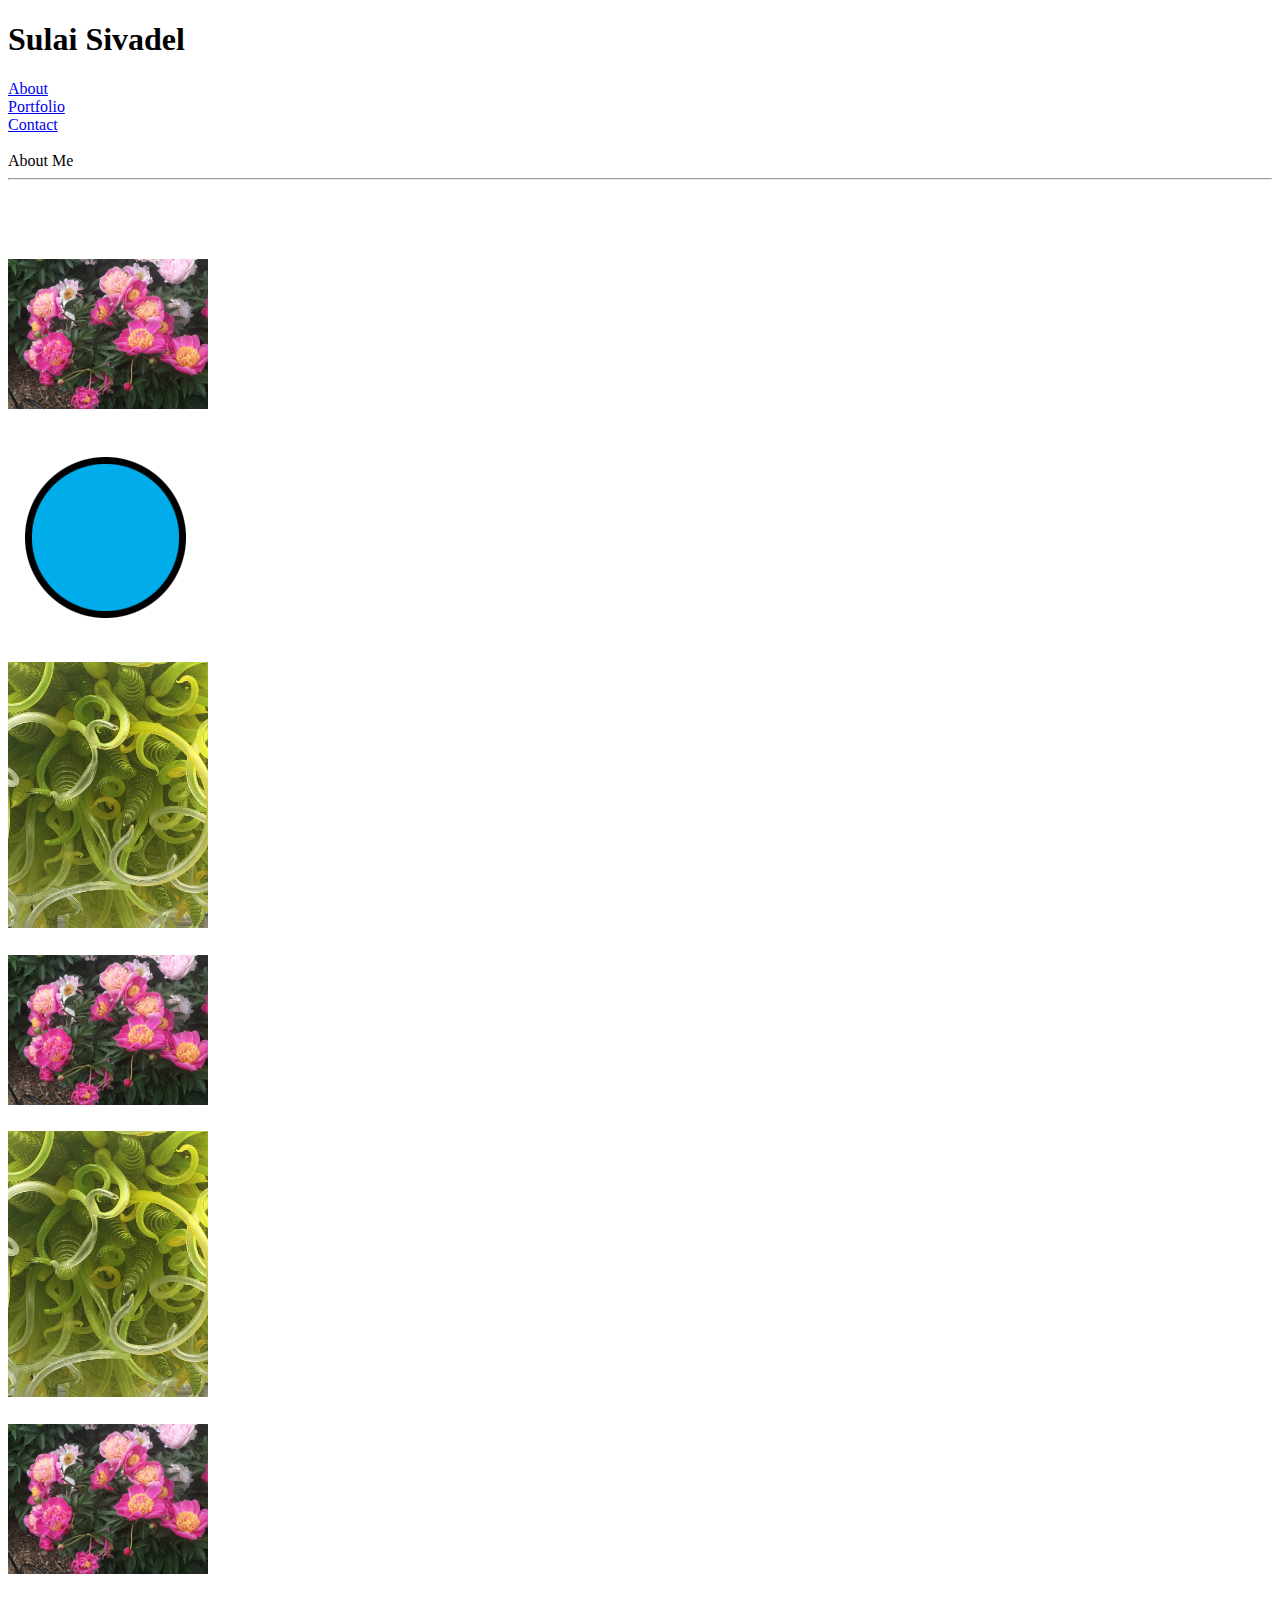
==== contact.html @ ee3b8270 "style.css updated" ====
<!doctype html>
<html lang="en">
<head>
    <!-- Required meta tags -->
    <meta charset="utf-8">
    <meta name="viewport" content="width=device-width, initial-scale=1, shrink-to-fit=no">
    <!-- Bootstrap CSS -->
    <link rel="stylesheet" href="https://stackpath.bootstrapcdn.com/bootstrap/4.1.1/css/bootstrap.min.css" integrity="sha384-WskhaSGFgHYWDcbwN70/dfYBj47jz9qbsMId/iRN3ewGhXQFZCSftd1LZCfmhktB" crossorigin="anonymous">
    <script src="https://code.jquery.com/jquery-3.2.1.slim.min.js" integrity="sha384-KJ3o2DKtIkvYIK3UENzmM7KCkRr/rE9/Qpg6aAZGJwFDMVNA/GpGFF93hXpG5KkN" crossorigin="anonymous"></script>
    <link rel="styles.css"

<script src="https://cdnjs.cloudflare.com/ajax/libs/popper.js/1.12.9/umd/popper.min.js" integrity="sha384-ApNbgh9B+Y1QKtv3Rn7W3mgPxhU9K/ScQsAP7hUibX39j7fakFPskvXusvfa0b4Q" crossorigin="anonymous">
</script>
<script src="https://maxcdn.bootstrapcdn.com/bootstrap/4.0.0/js/bootstrap.min.js" integrity="sha384-JZR6Spejh4U02d8jOt6vLEHfe/JQGiRRSQQxSfFWpi1MquVdAyjUar5+76PVCmYl" crossorigin="anonymous">
</script>
<div class="p-3 mb-2 bg-dark text-white"></div>
<div class="d-flex p-2"
<div class="card text-center">
  <div class="card-header">
      <h1>Sulai Sivadel
      </h1>
  </div>
  <div class-"d-inline-flex p-2"
      <ul class="nav justify-content-end">
        <li class="nav-item">
          <a class="nav-link active" href="#">About</a>
            </li>
        <li class="nav-item">
              <a class="nav-link" href="#">Portfolio</a>
            </li>
            <li class="nav-item">
              <a class="nav-link" href="#">Contact</a>
            </li>
            <li class="nav-item">
              <a class="nav-link disabled" href="#"></a>
        </li>
      </ul>
  </div>
  </div>
<title>Aspiring Web Engineer</title>
  <script src="https://ajax.googleapis.com/ajax/libs/jquery/3.3.1/jquery.min.js"></script>
  <script src="https://maxcdn.bootstrapcdn.com/bootstrap/3.3.7/js/bootstrap.min.js"></script>
</head>
<title>Aspiring Web Engineer</title>
<body>
<div class="h2">About Me</h2> 
<hr>
<!-- Our rows function in containers (grid created). -->
  <div class="container">

      <!-- Our columns function in rows. -->
      <div class="row">
  
        <!-- Columns have 12 areas of width to work with. -->
  
        <!-- One third of screen (4/12) -->
        <div class="col-md-4">
          <!-- This is column 1 of 3 -->
        </div>
  
        <!-- One third of screen (4/12) -->
        <div class="col-md-4">
          <!-- This is column 2 of 3 -->
        </div>
  
        <!-- One third of screen (4/12) -->
        <div class="col-md-4">
  
          <!-- This is column 3 of 3 -->
        </div>
  
        <!-- Columns float left, so all adjacent rows will appear next to each other (as long as not all space gets taken up) -->
      </div>
  
    </div>
  <!-- Creates the Overall Grid -->
    <div class="container">
  
      <!-- First Row -->
      <div class="row">
  
        <!-- First (and only column) -->
        <div class="col-md-12">
          <h1></h1>
        </div>
      </div>
      <br>
      <br>
      
      <!-- Second Row -->
      <div class="row">
  
        <!-- First of two columns -->
        <div class="col-md-6">
          <h5><img src="assets/images/flower.jpg" width="200px" > </h1>
        </div>
  
        <!-- Second of two columns -->
        <div class="col-md-6">
          <h5><img src="assets/images/200x.png" width="200px" </h1>
        </div>
      </div>
  
      <div class="row">
  
          <!-- First of two columns -->
          <!-- First of two columns -->
              <div class="col-md-6">
                <h5><img src="assets/images/glassflower.jpg" width="200px"  </h1>
              </div>
              <div class="col-md-6">
            <h5><img src="assets/images/flower.jpg" width="200px" </h1>
          </div>
          <div class="col-md-6">
              <h5><img src="assets/images/glassflower.jpg" width="200px"  </h1>
            </div>
            <div class="col-md-6">
          <h5><img src="assets/images/flower.jpg" width="200px" </h1>
        </div>
    
    </div>
    </div>

<center>  
<div class="card-footer text-muted">
    Copyright © Sulai Sivadel
</center>
</div>
    <!-- Optional JavaScript -->
    <!-- jQuery first, then Popper.js, then Bootstrap JS -->
    <script src="https://code.jquery.com/jquery-3.3.1.slim.min.js" integrity="sha384-q8i/X+965DzO0rT7abK41JStQIAqVgRVzpbzo5smXKp4YfRvH+8abtTE1Pi6jizo" crossorigin="anonymous">
    </script>
    <script src="https://cdnjs.cloudflare.com/ajax/libs/popper.js/1.14.3/umd/popper.min.js" integrity="sha384-ZMP7rVo3mIykV+2+9J3UJ46jBk0WLaUAdn689aCwoqbBJiSnjAK/l8WvCWPIPm49" crossorigin="anonymous">
    </script>
    <script src="https://stackpath.bootstrapcdn.com/bootstrap/4.1.1/js/bootstrap.min.js" integrity="sha384-smHYKdLADwkXOn1EmN1qk/HfnUcbVRZyYmZ4qpPea6sjB/pTJ0euyQp0Mk8ck+5T" crossorigin="anonymous">
    </script>
</div>
</div>
<div class="p-3 mb-2 bg-dark text-white"></div>
</body>
</html>


<!-- Extra small devices (phones, less than 768px) */
/* No media query since this is the default in Bootstrap */

/* Small devices (tablets, 768px and up) */
@media (min-width: @screen-sm-min) { 768px};

/* Medium devices (desktops, 992px and up) */
@media (min-width: @screen-md-min) { 980px}

/* Large devices (large desktops, 1200px and up) */
@media (min-width: @screen-lg-min) { 640px}

/*We occasionally expand on these media queries to include a max-width to limit CSS to a narrower set of devices.*/
#card-header{
    background:#5caaa5;
    font:#fff;
    text-align: left;
}
#card-footer text-muted{
        width:718px;
        height:20px;
        background:#141414;
        padding:25px;
        align-content: center;
}
#rectangle {
	width: 710px;
	height: 10px;
	background: #5caaa5;
}
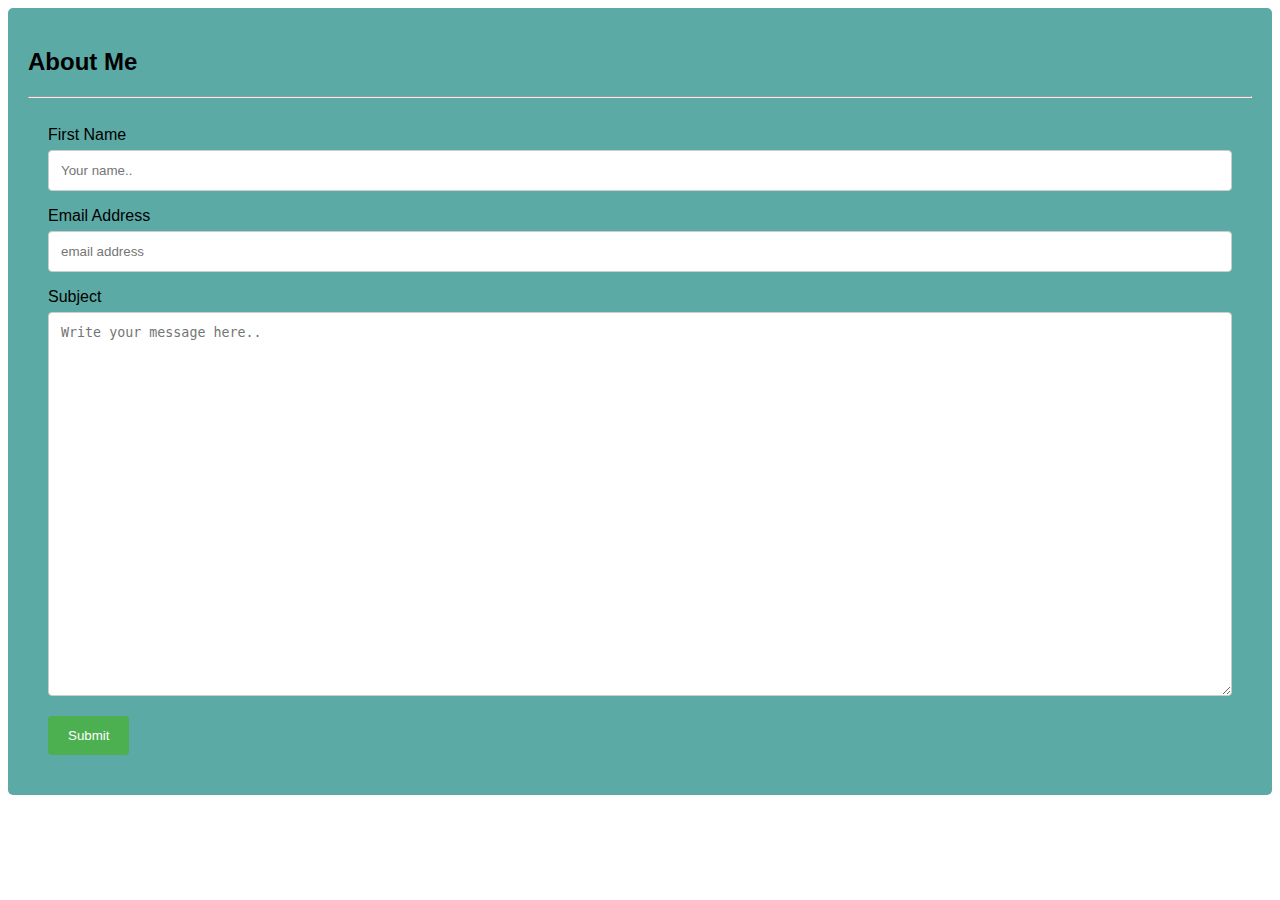
==== commit 9b971c86: "added contact.html" ====
--- a/contact.html
+++ b/contact.html
@@ -1,144 +1,78 @@
-<!doctype html>
-<html lang="en">
+<!DOCTYPE html>
+<html>
 <head>
-    <!-- Required meta tags -->
-    <meta charset="utf-8">
-    <meta name="viewport" content="width=device-width, initial-scale=1, shrink-to-fit=no">
-    <!-- Bootstrap CSS -->
-    <link rel="stylesheet" href="https://stackpath.bootstrapcdn.com/bootstrap/4.1.1/css/bootstrap.min.css" integrity="sha384-WskhaSGFgHYWDcbwN70/dfYBj47jz9qbsMId/iRN3ewGhXQFZCSftd1LZCfmhktB" crossorigin="anonymous">
-    <script src="https://code.jquery.com/jquery-3.2.1.slim.min.js" integrity="sha384-KJ3o2DKtIkvYIK3UENzmM7KCkRr/rE9/Qpg6aAZGJwFDMVNA/GpGFF93hXpG5KkN" crossorigin="anonymous"></script>
-    <link rel="styles.css"
+<meta name="viewport" content="width=device-width, initial-scale=1">
+<style>
+body {font-family: Arial, Helvetica, sans-serif;}
 
-<script src="https://cdnjs.cloudflare.com/ajax/libs/popper.js/1.12.9/umd/popper.min.js" integrity="sha384-ApNbgh9B+Y1QKtv3Rn7W3mgPxhU9K/ScQsAP7hUibX39j7fakFPskvXusvfa0b4Q" crossorigin="anonymous">
-</script>
-<script src="https://maxcdn.bootstrapcdn.com/bootstrap/4.0.0/js/bootstrap.min.js" integrity="sha384-JZR6Spejh4U02d8jOt6vLEHfe/JQGiRRSQQxSfFWpi1MquVdAyjUar5+76PVCmYl" crossorigin="anonymous">
-</script>
-<div class="p-3 mb-2 bg-dark text-white"></div>
-<div class="d-flex p-2"
-<div class="card text-center">
-  <div class="card-header">
-      <h1>Sulai Sivadel
-      </h1>
-  </div>
-  <div class-"d-inline-flex p-2"
-      <ul class="nav justify-content-end">
-        <li class="nav-item">
-          <a class="nav-link active" href="#">About</a>
-            </li>
-        <li class="nav-item">
-              <a class="nav-link" href="#">Portfolio</a>
-            </li>
-            <li class="nav-item">
-              <a class="nav-link" href="#">Contact</a>
-            </li>
-            <li class="nav-item">
-              <a class="nav-link disabled" href="#"></a>
-        </li>
-      </ul>
-  </div>
-  </div>
-<title>Aspiring Web Engineer</title>
-  <script src="https://ajax.googleapis.com/ajax/libs/jquery/3.3.1/jquery.min.js"></script>
-  <script src="https://maxcdn.bootstrapcdn.com/bootstrap/3.3.7/js/bootstrap.min.js"></script>
+input[type=text], select, textarea {
+    width: 100%;
+    padding: 12px;
+    border: 1px solid #ccc;
+    border-radius: 4px;
+    box-sizing: border-box;
+    margin-top: 6px;
+    margin-bottom: 16px;
+    resize: vertical;
+}
+
+input[type=submit] {
+    background-color: #4CAF50;
+    color: white;
+    padding: 12px 20px;
+    border: none;
+    border-radius: 4px;
+    cursor: pointer;
+}
+
+input[type=submit]:hover {
+    background-color: #45a049;
+}
+
+.container {
+    border-radius: 5px;
+    background-color: #5caaa5;
+    padding: 20px;
+}
+</style>
 </head>
-<title>Aspiring Web Engineer</title>
 <body>
-<div class="h2">About Me</h2> 
-<hr>
-<!-- Our rows function in containers (grid created). -->
-  <div class="container">
 
-      <!-- Our columns function in rows. -->
-      <div class="row">
-  
-        <!-- Columns have 12 areas of width to work with. -->
-  
-        <!-- One third of screen (4/12) -->
-        <div class="col-md-4">
-          <!-- This is column 1 of 3 -->
-        </div>
-  
-        <!-- One third of screen (4/12) -->
-        <div class="col-md-4">
-          <!-- This is column 2 of 3 -->
-        </div>
-  
-        <!-- One third of screen (4/12) -->
-        <div class="col-md-4">
-  
-          <!-- This is column 3 of 3 -->
-        </div>
-  
-        <!-- Columns float left, so all adjacent rows will appear next to each other (as long as not all space gets taken up) -->
-      </div>
-  
-    </div>
-  <!-- Creates the Overall Grid -->
-    <div class="container">
-  
-      <!-- First Row -->
-      <div class="row">
-  
-        <!-- First (and only column) -->
-        <div class="col-md-12">
-          <h1></h1>
-        </div>
-      </div>
-      <br>
-      <br>
-      
-      <!-- Second Row -->
-      <div class="row">
-  
-        <!-- First of two columns -->
-        <div class="col-md-6">
-          <h5><img src="assets/images/flower.jpg" width="200px" > </h1>
-        </div>
-  
-        <!-- Second of two columns -->
-        <div class="col-md-6">
-          <h5><img src="assets/images/200x.png" width="200px" </h1>
-        </div>
-      </div>
-  
-      <div class="row">
-  
-          <!-- First of two columns -->
-          <!-- First of two columns -->
-              <div class="col-md-6">
-                <h5><img src="assets/images/glassflower.jpg" width="200px"  </h1>
-              </div>
-              <div class="col-md-6">
-            <h5><img src="assets/images/flower.jpg" width="200px" </h1>
-          </div>
-          <div class="col-md-6">
-              <h5><img src="assets/images/glassflower.jpg" width="200px"  </h1>
-            </div>
-            <div class="col-md-6">
-          <h5><img src="assets/images/flower.jpg" width="200px" </h1>
-        </div>
-    
-    </div>
-    </div>
-
-<center>  
-<div class="card-footer text-muted">
-    Copyright © Sulai Sivadel
-</center>
-</div>
-    <!-- Optional JavaScript -->
-    <!-- jQuery first, then Popper.js, then Bootstrap JS -->
-    <script src="https://code.jquery.com/jquery-3.3.1.slim.min.js" integrity="sha384-q8i/X+965DzO0rT7abK41JStQIAqVgRVzpbzo5smXKp4YfRvH+8abtTE1Pi6jizo" crossorigin="anonymous">
-    </script>
-    <script src="https://cdnjs.cloudflare.com/ajax/libs/popper.js/1.14.3/umd/popper.min.js" integrity="sha384-ZMP7rVo3mIykV+2+9J3UJ46jBk0WLaUAdn689aCwoqbBJiSnjAK/l8WvCWPIPm49" crossorigin="anonymous">
-    </script>
-    <script src="https://stackpath.bootstrapcdn.com/bootstrap/4.1.1/js/bootstrap.min.js" integrity="sha384-smHYKdLADwkXOn1EmN1qk/HfnUcbVRZyYmZ4qpPea6sjB/pTJ0euyQp0Mk8ck+5T" crossorigin="anonymous">
-    </script>
-</div>
-</div>
-<div class="p-3 mb-2 bg-dark text-white"></div>
 </body>
 </html>
+
+<div class="container">
+<div class="card text-center">
+    
+   <div class="card-header">
+      
+    </div>
+    <div class="card-body">
+    </div>
+  </div>
+    <title>Aspiring Web Engineer</title>
+  </head>
+  <body>
+      <h2>About Me</h2>
+      <hr>
+      <div class="p-3 mb-2 bg-info text-white">
+<div class="container">
+  <form action="/action_page.php">
+    <label for="fname">First Name</label>
+    <input type="text" id="fname" name="firstname" placeholder="Your name..">
+
+    <label for="email">Email Address</label>
+    <input type="text" id="email" name="email" placeholder="email address">
+    <label for="subject">Subject</label>
+    <textarea id="subject" name="subject" placeholder="Write your message here.." style="height:384px"></textarea>
+
+    <input type="submit" value="Submit">
+  </form>
+</div>
+
+</body>
+</html>
+
 
 
 <!-- Extra small devices (phones, less than 768px) */
